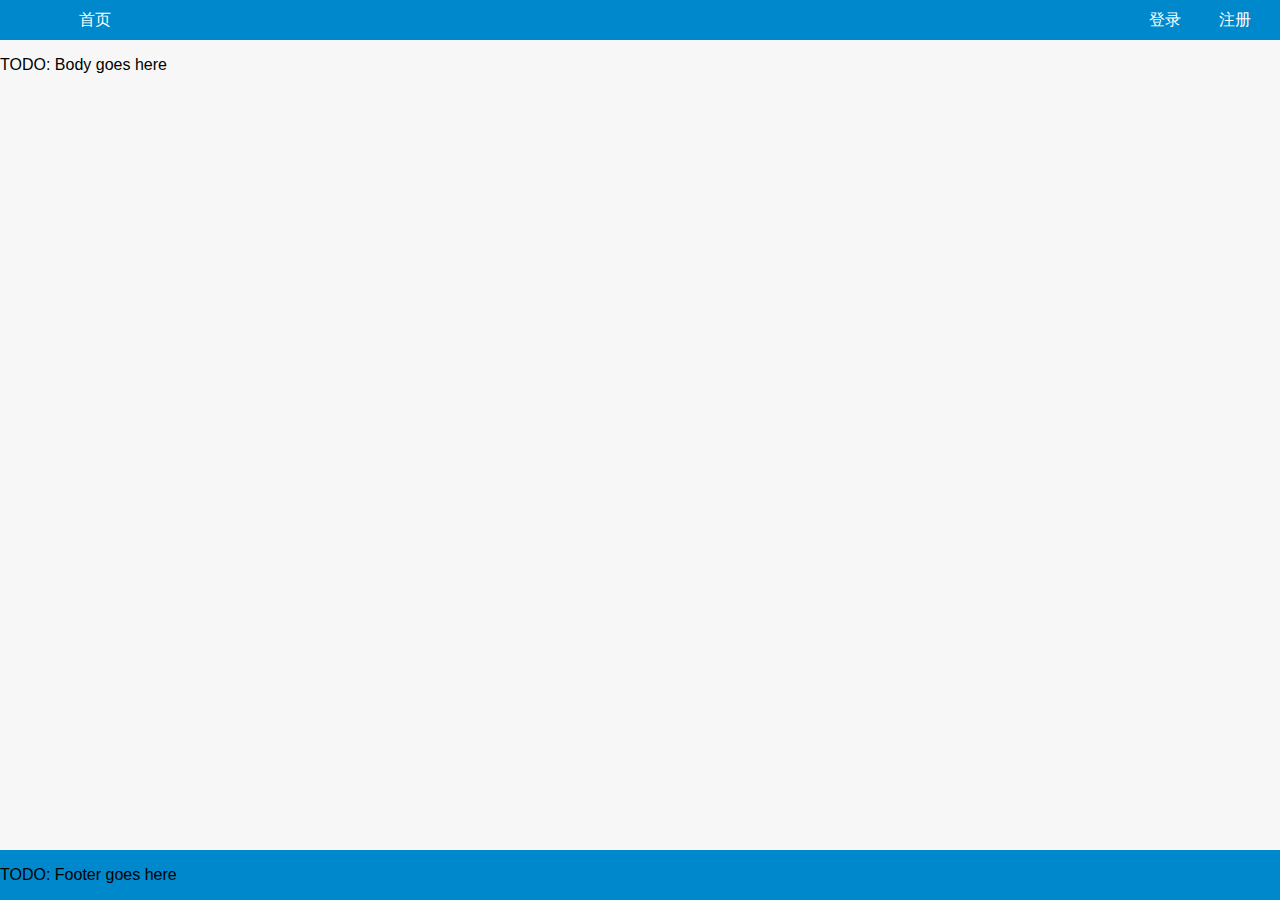
==== index.html @ 3c1e85e5 "Initial commit" ====
<html>
<head>
    <meta http-equiv="content-type" content="text/html;charset=utf-8"/>
    <title>首页 - TODO:Title</title>
    <link rel="stylesheet" type="text/css" href="/css/common.css"/>
    <script src="/js/jquery-1.11.3.min.js"></script>
    <script src="/js/common.js"></script>
</head>

<body>

<div class="dh">
	<!--<p>TODO: Header goes here</p>-->
	<ul class="uh">
		<li class="lh">
			<a class="ah" href="/">首页</a>
		</li>
	</ul>
	<ul class="uhr">
		<li class="lh">
			<a class="ahr login" href="/html/login.html">登录</a>
		</li>
		<li class="lh">
			<a class="ahr register" href="/html/register.html">注册</a>
		</li>
	</ul>
</div>

<div class="dc">
	<p>TODO: Body goes here</p>
</div>

<div class="df">
	<p>TODO: Footer goes here</p>
</div>

</body>
</html>
---- css/common.css ----
body {
	font-family: Helvetica, Microsoft Yahei, sans-serif;
	background-color: #f7f7f7;
	margin: 0px;
}

div.dh {
	position: absolute;
	top: 0px;
	width: 1024px;
	background-color: #08c;
}

div.dc {
	position: absolute;
	top: 100px;
	width: 1024px;
	height: 300px;
}

div.df {
	position: absolute;
	top: 400px;
	width: 1024px;
	background-color: #08c;
}

div {
	margin: 0px;
}

ul.uh, ul.uhr {
	list-style-type: none;
	margin: 0 10px 0 10px;
	padding: 0;
}

ul.uhr {
	float: right;
}

li.lh {
	float: left;
}

a.ah, a.ahr {
	display: block;
	background-color: transparent;
	width: 170px;
	height: 40px;
	line-height: 40px;
	color: white;
	text-decoration: none;
	text-align: center;
#	border: 1px solid rgba(0,0,0,0.3);
	-webkit-transition: background-color 0.5s;
}

a.ahr {
	width: 70px;
}

a.ah:hover, a.ahr:hover {
	background-color: #0ae;
	-webkit-transition: background-color 0.5s;
}

a.ah:active, a.ahr:active {
	background-color: #0bf;
}
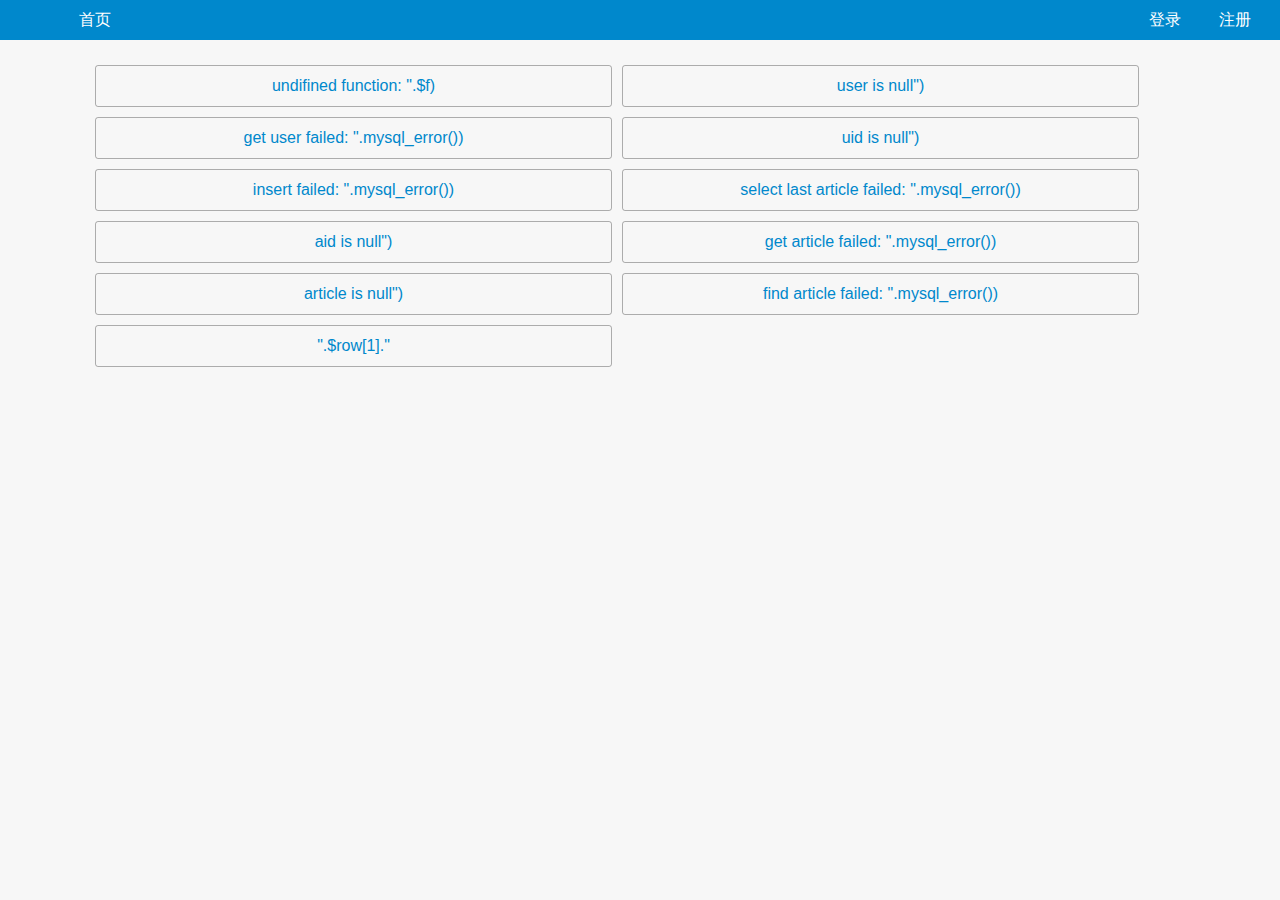
==== commit 2862a028: "code 6.12" ====
--- a/index.html
+++ b/index.html
@@ -1,37 +1,48 @@
+<!DOCTYPE html>
 <html>
 <head>
     <meta http-equiv="content-type" content="text/html;charset=utf-8"/>
     <title>首页 - TODO:Title</title>
     <link rel="stylesheet" type="text/css" href="/css/common.css"/>
+    <link rel="stylesheet" type="text/css" href="/css/index.css"/>
     <script src="/js/jquery-1.11.3.min.js"></script>
+    <script src="/js/jquery.cookie.js"></script>
     <script src="/js/common.js"></script>
+    <script src="/js/index.js"></script>
 </head>
 
 <body>
 
 <div class="dh">
-	<!--<p>TODO: Header goes here</p>-->
-	<ul class="uh">
-		<li class="lh">
-			<a class="ah" href="/">首页</a>
-		</li>
-	</ul>
-	<ul class="uhr">
-		<li class="lh">
-			<a class="ahr login" href="/html/login.html">登录</a>
-		</li>
-		<li class="lh">
-			<a class="ahr register" href="/html/register.html">注册</a>
-		</li>
-	</ul>
+    <!--<p>TODO: Header goes here</p>-->
+    <ul class="uh">
+        <li class="lh">
+            <a class="ah" href="/">首页</a>
+        </li>
+    </ul>
+    <ul class="uhr">
+        <li class="lh" id="llog">
+            <a class="ahr" href="/html/login.html">登录</a>
+        </li>
+        <li class="lh" id="lreg">
+            <a class="ahr" href="/html/register.html">注册</a>
+        </li>
+        <li class="lh" id="luser">
+        <!--
+            <a class="ahr" id="auser" href="/php/clear_cookie.php"></a>
+            <a class="ahr" id="auser" href="javascript:;"></a>
+        -->
+            <a class="ahr" id="auser" href="/html/article.html?id=1"></a>
+        </li>
+    </ul>
 </div>
 
 <div class="dc">
-	<p>TODO: Body goes here</p>
+    <div class="dsel-container" id="ds-container">
+    </div>
 </div>
 
 <div class="df">
-	<p>TODO: Footer goes here</p>
 </div>
 
 </body>
--- a/css/common.css
+++ b/css/common.css
@@ -1,70 +1,82 @@
 body {
-	font-family: Helvetica, Microsoft Yahei, sans-serif;
-	background-color: #f7f7f7;
-	margin: 0px;
+    font-family: Helvetica, Microsoft Yahei, sans-serif;
+    background-color: #f7f7f7;
+    margin: 0px;
 }
 
 div.dh {
-	position: absolute;
-	top: 0px;
-	width: 1024px;
-	background-color: #08c;
+    position: absolute;
+    top: 0px;
+    width: 1024px;
+    background-color: #08c;
+    font-size: 16px;
 }
 
 div.dc {
-	position: absolute;
-	top: 100px;
-	width: 1024px;
-	height: 300px;
+    position: absolute;
+    top: 100px;
+    width: 1024px;
+    height: 300px;
 }
 
 div.df {
-	position: absolute;
-	top: 400px;
-	width: 1024px;
-	background-color: #08c;
+    position: absolute;
+    top: 400px;
+    width: 1024px;
+    background-color: #08c;
 }
 
 div {
-	margin: 0px;
+    margin: 0px;
 }
 
 ul.uh, ul.uhr {
-	list-style-type: none;
-	margin: 0 10px 0 10px;
-	padding: 0;
+    list-style-type: none;
+    margin: 0 10px 0 10px;
+    padding: 0;
 }
 
 ul.uhr {
-	float: right;
+    float: right;
 }
 
 li.lh {
-	float: left;
+    float: left;
+}
+
+li#luser {
+    display: none;
 }
 
 a.ah, a.ahr {
-	display: block;
-	background-color: transparent;
-	width: 170px;
-	height: 40px;
-	line-height: 40px;
-	color: white;
-	text-decoration: none;
-	text-align: center;
-#	border: 1px solid rgba(0,0,0,0.3);
-	-webkit-transition: background-color 0.5s;
+    display: block;
+    background-color: transparent;
+    width: 170px;
+    height: 40px;
+    line-height: 40px;
+    color: white;
+    text-decoration: none;
+    text-align: center;
+#    border: 1px solid rgba(0,0,0,0.3);
+    transition: background-color 0.5s;
+    -webkit-transition: background-color 0.5s;
+    -moz-transition: background-color 0.5s;
+    -o-transition: background-color 0.5s;
 }
 
 a.ahr {
-	width: 70px;
+    width: 70px;
 }
 
 a.ah:hover, a.ahr:hover {
-	background-color: #0ae;
-	-webkit-transition: background-color 0.5s;
+    background-color: #0ae;
+    text-decoration: none;
+    transition: background-color 0.5s;
+    -webkit-transition: background-color 0.5s;
+    -moz-transition: background-color 0.5s;
+    -o-transition: background-color 0.5s;
 }
 
 a.ah:active, a.ahr:active {
-	background-color: #0bf;
+    background-color: #0bf;
 }
--- a/css/index.css
+++ b/css/index.css
@@ -0,0 +1,36 @@
+div.dsel-container {
+    margin: 10px 80px;
+    padding: 10px;
+#    border: 1px solid #ccc;
+#    border-radius: 3px;
+}
+
+a.asel {
+    display: block;
+    background-color: transparent;
+    width: 45%;
+    height: 40px;
+    line-height: 40px;
+    color: #08c;
+    text-decoration: none;
+    text-align: center;
+    border: 1px solid rgba(0,0,0,0.3);
+    border-radius: 3px;
+    padding: 0 10px;
+    margin: 5px;
+    -webkit-transition: background-color 0.2s, color 0.2s;
+}
+
+a.asel:hover {
+    background-color: #0be;
+    color: white;
+    -webkit-transition: background-color 0.2s, color 0.2s;
+}
+
+a.asel.left {
+    display: inline-block;
+}
+
+a.asel.right {
+    display: inline-block;
+}
